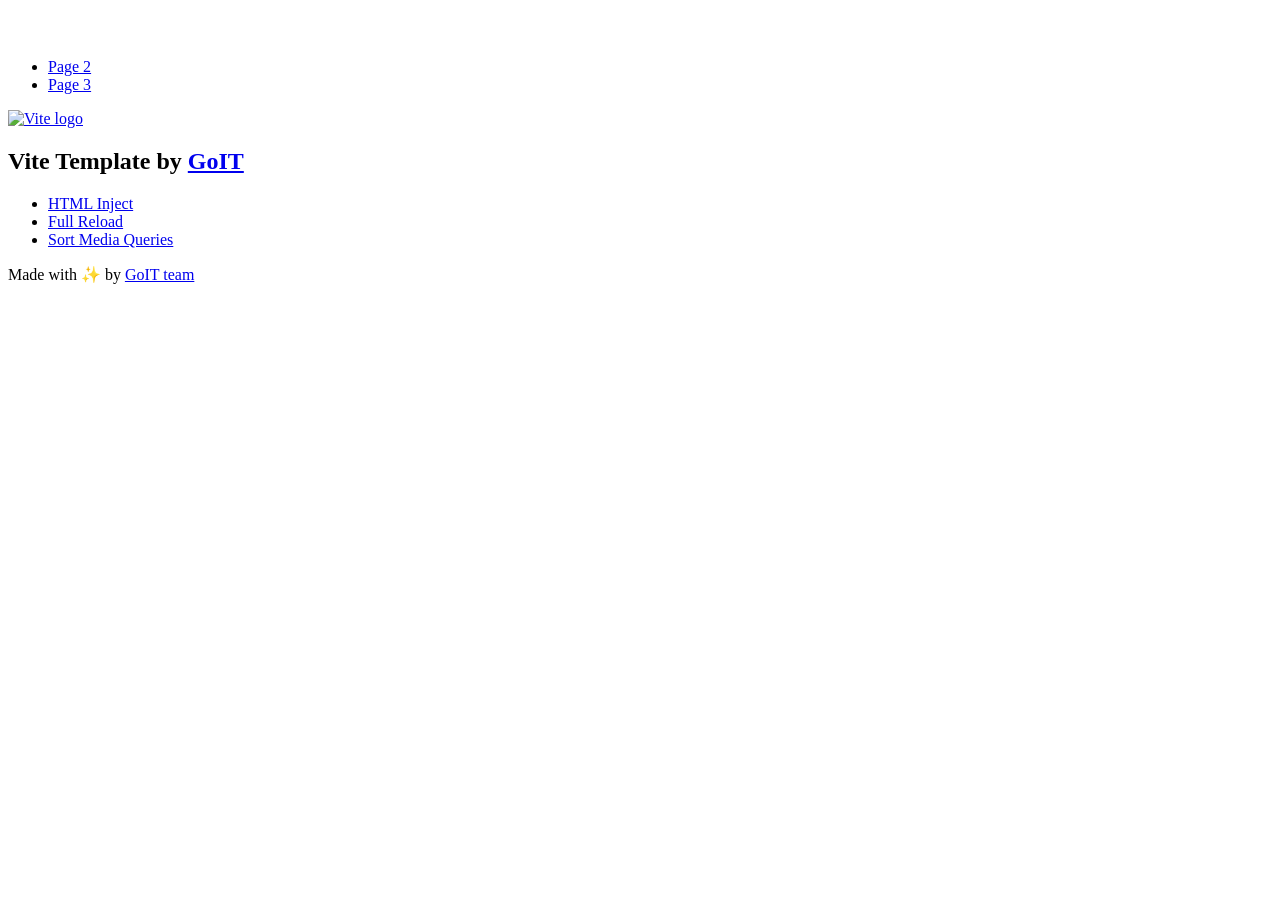
==== index.html @ 083deb1f "Deploying to gh-pages from @ TetianaMendel/goit-js-hw-12@2c4f4698e6c0e0587504b748e74bc3967023074f 🚀" ====
<!DOCTYPE html>
<html lang="en">
  <head>
    <meta charset="UTF-8" />
    <link rel="icon" type="image/svg+xml" href="/vanilla-app-template/favicon.svg" />
    <meta name="viewport" content="width=device-width, initial-scale=1.0" />
    <title>Vanilla App Template</title>
    <script type="module" crossorigin src="/vanilla-app-template/index.js"></script>
    <link rel="stylesheet" crossorigin href="/vanilla-app-template/assets/styles-DvPDDfy5.css">
  </head>
  <body>
    <header class="header">
  <div class="container">
    <nav class="nav">
      <a class="nav-logo" href="./index.html" aria-label="Site logo">
        <svg class="nav-logo-icon" width="100" height="30">
          <use href="/vanilla-app-template/assets/sprite-E8vg0sBb.svg#logo"></use>
        </svg>
      </a>
      <ul class="nav-list">
        <li class="nav-item">
          <a class="nav-link {=$highlight-act}" href="./page-2.html">Page 2</a>
        </li>
        <li class="nav-item">
          <a class="nav-link {=$highlight-curr}" href="./page-3.html">Page 3</a>
        </li>
      </ul>
    </nav>
  </div>
</header>


    <main>
      <!-- Loads the specified .html file -->
      <section class="vite-promo">
  <div class="container">
    <div class="vite-promo-thumb">
      <a
        class="vite-promo-link"
        href="https://vitejs.dev/"
        target="_blank"
        rel="noopener noreferrer"
        aria-label="Link to Vite official website"
        title="Vite.js  build tool"
      >
        <!-- Path to images as from index.html file -->
        <img
          class="pic"
          src="/vanilla-app-template/assets/vite-logo-9o_aqrTe.png"
          alt="Vite logo"
          width="640"
          height="640"
        />
      </a>
    </div>
    <h1 class="main-title">
      <span class="main-title-gradient">Vite</span>
      Template by
      <a
        class="main-title-link"
        href="https://github.com/goitacademy/vanilla-app-template"
        target="_blank"
        rel="noopener noreferrer"
      >
        GoIT
      </a>
    </h1>
  </div>
</section>

      <article class="badges">
  <div class="container">
    <ul class="badges-list">
      <li class="badges-item">
        <a
          class="badges-link"
          href="https://www.npmjs.com/package/vite-plugin-html-inject"
          target="_blank"
          rel="noopener noreferrer"
        >
          HTML Inject
        </a>
      </li>
      <li class="badges-item">
        <a
          class="badges-link"
          href="https://www.npmjs.com/package/vite-plugin-full-reload"
          target="_blank"
          rel="noopener noreferrer"
        >
          Full Reload
        </a>
      </li>
      <li class="badges-item">
        <a
          class="badges-link"
          href="https://www.npmjs.com/package/postcss-sort-media-queries"
          target="_blank"
          rel="noopener noreferrer"
        >
          Sort Media Queries
        </a>
      </li>
    </ul>
  </div>
</article>

    </main>

    <footer class="footer">
  <div class="container">
    <p class="footer-desc">
      Made with ✨ by
      <a
        class="footer-link"
        href="https://goit.global/ua/"
        target="_blank"
        rel="noopener noreferrer"
      >
        GoIT team
      </a>
    </p>
  </div>
</footer>


  </body>
</html>
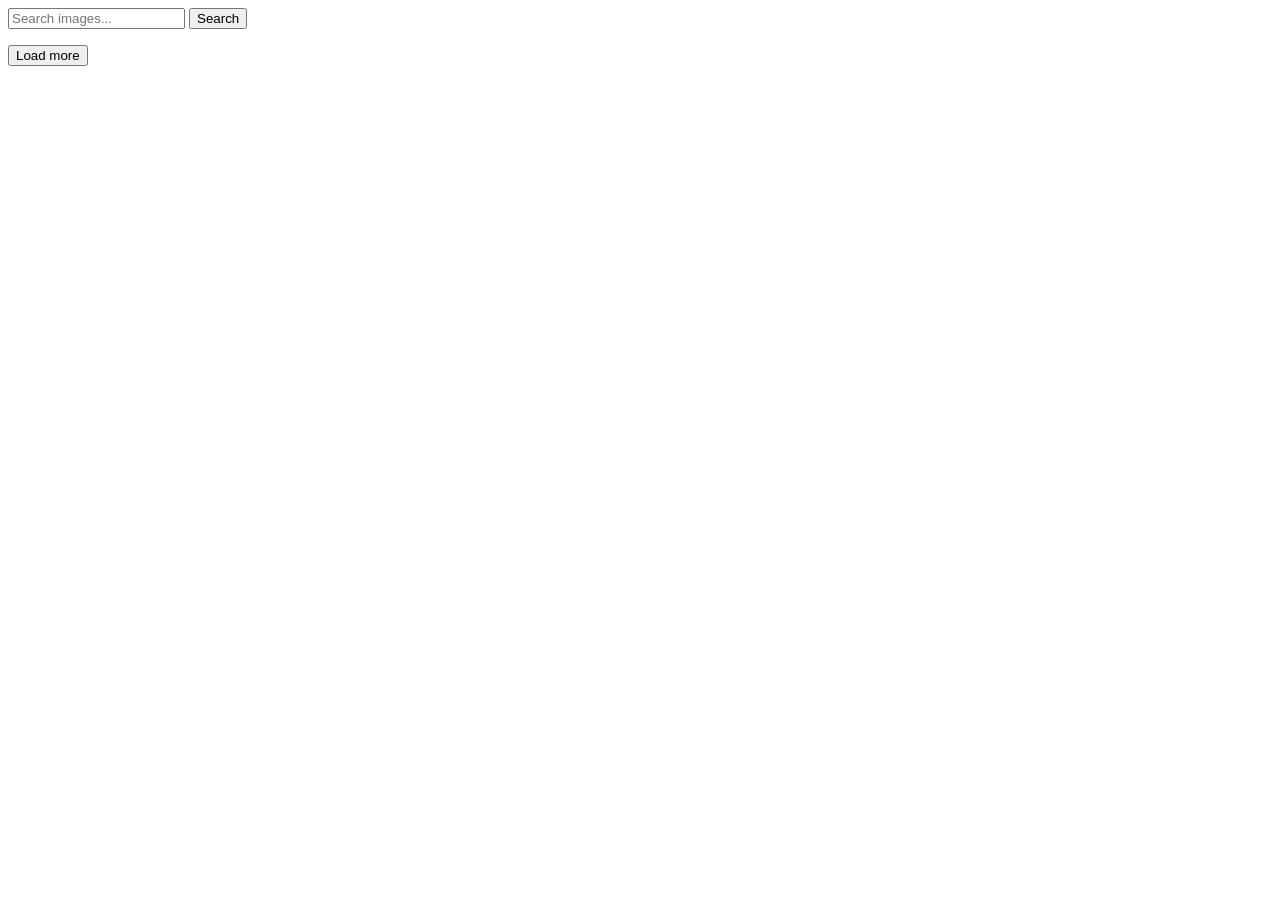
==== commit 4955e80d: "Deploying to gh-pages from @ TetianaMendel/goit-js-hw-12@54ef4c44b4391e957c54ffc11c5b82b93a589c95 🚀" ====
--- a/index.html
+++ b/index.html
@@ -1,128 +1,28 @@
-<!DOCTYPE html>
+<!doctype html>
 <html lang="en">
   <head>
     <meta charset="UTF-8" />
-    <link rel="icon" type="image/svg+xml" href="/vanilla-app-template/favicon.svg" />
+    <link rel="icon" type="image/svg+xml" href="/goit-js-hw-12/favicon.svg" />
     <meta name="viewport" content="width=device-width, initial-scale=1.0" />
-    <title>Vanilla App Template</title>
-    <script type="module" crossorigin src="/vanilla-app-template/index.js"></script>
-    <link rel="stylesheet" crossorigin href="/vanilla-app-template/assets/styles-DvPDDfy5.css">
+    <title>goit-js-hw-12</title>
+    <script type="module" crossorigin src="/goit-js-hw-12/index.js"></script>
+    <link rel="modulepreload" crossorigin href="/goit-js-hw-12/assets/vendor-DQvd0HNi.js">
+    <link rel="stylesheet" crossorigin href="/goit-js-hw-12/assets/vendor-DumFYO8Z.css">
+    <link rel="stylesheet" crossorigin href="/goit-js-hw-12/assets/index-CP_TIMh4.css">
   </head>
   <body>
-    <header class="header">
-  <div class="container">
-    <nav class="nav">
-      <a class="nav-logo" href="./index.html" aria-label="Site logo">
-        <svg class="nav-logo-icon" width="100" height="30">
-          <use href="/vanilla-app-template/assets/sprite-E8vg0sBb.svg#logo"></use>
-        </svg>
-      </a>
-      <ul class="nav-list">
-        <li class="nav-item">
-          <a class="nav-link {=$highlight-act}" href="./page-2.html">Page 2</a>
-        </li>
-        <li class="nav-item">
-          <a class="nav-link {=$highlight-curr}" href="./page-3.html">Page 3</a>
-        </li>
-      </ul>
-    </nav>
-  </div>
-</header>
+    <form class="form">
+      <input
+        type="text"
+        name="search-text"
+        placeholder="Search images..."
+        required
+      />
+      <button type="submit">Search</button>
+    </form>
 
-
-    <main>
-      <!-- Loads the specified .html file -->
-      <section class="vite-promo">
-  <div class="container">
-    <div class="vite-promo-thumb">
-      <a
-        class="vite-promo-link"
-        href="https://vitejs.dev/"
-        target="_blank"
-        rel="noopener noreferrer"
-        aria-label="Link to Vite official website"
-        title="Vite.js  build tool"
-      >
-        <!-- Path to images as from index.html file -->
-        <img
-          class="pic"
-          src="/vanilla-app-template/assets/vite-logo-9o_aqrTe.png"
-          alt="Vite logo"
-          width="640"
-          height="640"
-        />
-      </a>
-    </div>
-    <h1 class="main-title">
-      <span class="main-title-gradient">Vite</span>
-      Template by
-      <a
-        class="main-title-link"
-        href="https://github.com/goitacademy/vanilla-app-template"
-        target="_blank"
-        rel="noopener noreferrer"
-      >
-        GoIT
-      </a>
-    </h1>
-  </div>
-</section>
-
-      <article class="badges">
-  <div class="container">
-    <ul class="badges-list">
-      <li class="badges-item">
-        <a
-          class="badges-link"
-          href="https://www.npmjs.com/package/vite-plugin-html-inject"
-          target="_blank"
-          rel="noopener noreferrer"
-        >
-          HTML Inject
-        </a>
-      </li>
-      <li class="badges-item">
-        <a
-          class="badges-link"
-          href="https://www.npmjs.com/package/vite-plugin-full-reload"
-          target="_blank"
-          rel="noopener noreferrer"
-        >
-          Full Reload
-        </a>
-      </li>
-      <li class="badges-item">
-        <a
-          class="badges-link"
-          href="https://www.npmjs.com/package/postcss-sort-media-queries"
-          target="_blank"
-          rel="noopener noreferrer"
-        >
-          Sort Media Queries
-        </a>
-      </li>
-    </ul>
-  </div>
-</article>
-
-    </main>
-
-    <footer class="footer">
-  <div class="container">
-    <p class="footer-desc">
-      Made with ✨ by
-      <a
-        class="footer-link"
-        href="https://goit.global/ua/"
-        target="_blank"
-        rel="noopener noreferrer"
-      >
-        GoIT team
-      </a>
-    </p>
-  </div>
-</footer>
-
-
+    <ul class="gallery"></ul>
+    <button class="load-more">Load more</button>
+    <div class="loader"></div>
   </body>
 </html>
